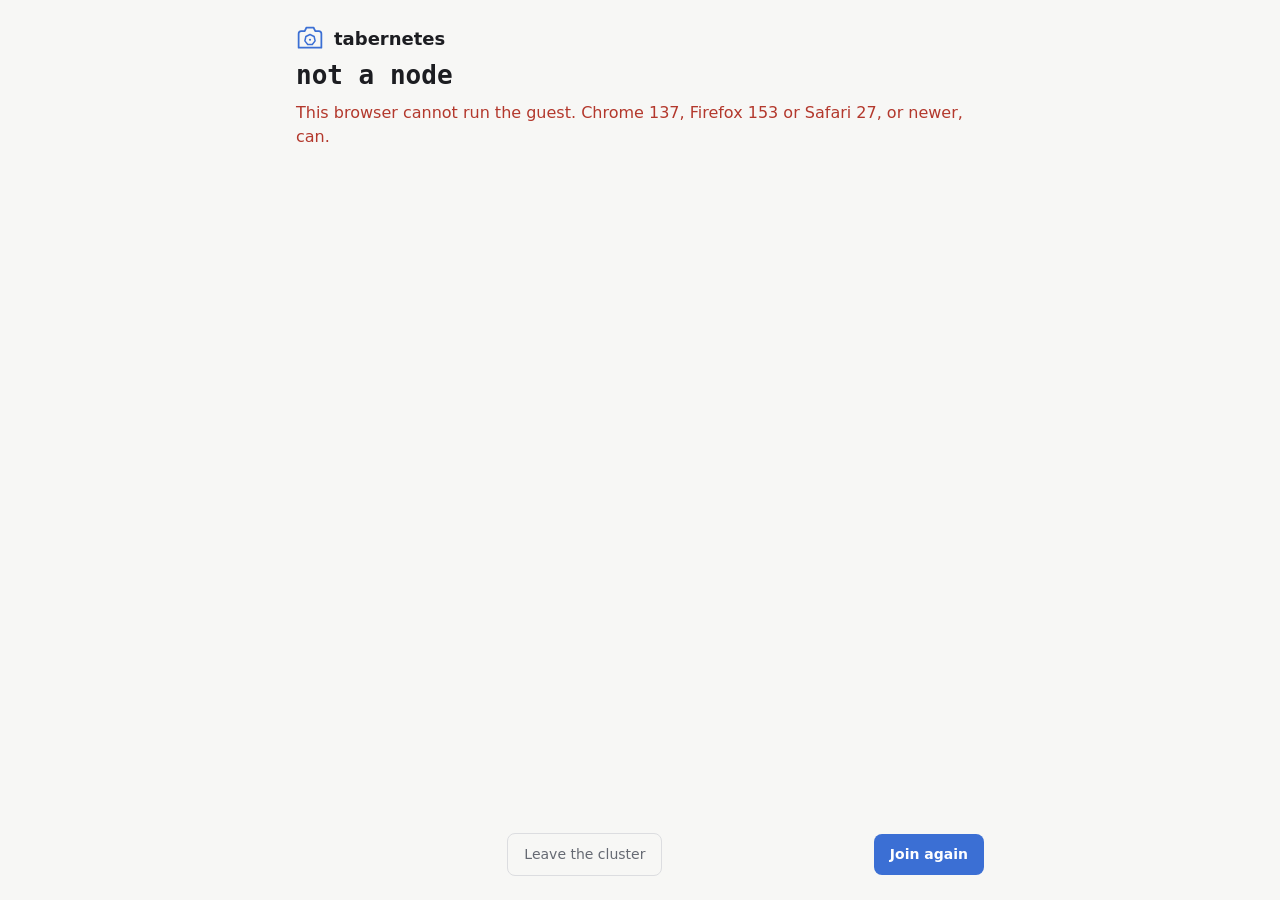
==== web/join.html @ d8e013d6 "Add the agent: a kubelet for every tab at once A tab that opens the join page holds a WebSocket to t" ====
<!doctype html>
<html lang="en">
  <head>
    <meta charset="utf-8" />
    <meta name="viewport" content="width=device-width, initial-scale=1" />
    <title>tabernetes: this tab is a node</title>
    <link rel="icon" href="mark.svg" />
    <link rel="stylesheet" href="site.css" />
  </head>
  <body class="node">
    <main>
      <header class="brand">
        <img src="mark.svg" alt="" />
        <a href="/" style="color: inherit; text-decoration: none">tabernetes</a>
      </header>

      <p class="node-name mono" id="name">joining</p>
      <p class="status" id="status" data-state="joining">Asking the cluster for a place.</p>

      <section class="pods" id="pods"></section>

      <footer class="node-foot">
        <span id="cluster"></span>
        <button class="button quiet" id="leave" hidden>Leave the cluster</button>
        <button class="button" id="rejoin" hidden>Join again</button>
      </footer>
    </main>
    <script type="module" src="join.js"></script>
  </body>
</html>
---- web/site.css ----
/* One sheet for both pages: the site, and the page a tab joins from. */
:root {
  --ground: #f7f7f5;
  --panel: #ffffff;
  --ink: #1c1d21;
  --muted: #666a73;
  --line: #dcdde0;
  --accent: #3b6fd4;
  --good: #1f8a4c;
  --bad: #b3382c;
  color-scheme: light dark;
}

@media (prefers-color-scheme: dark) {
  :root {
    --ground: #15161a;
    --panel: #1d1f24;
    --ink: #ececec;
    --muted: #9a9ea8;
    --line: #2e3138;
    --accent: #7ea6f4;
    --good: #55c98a;
    --bad: #f08a7e;
  }
}

* {
  box-sizing: border-box;
}

html,
body {
  margin: 0;
  background: var(--ground);
  color: var(--ink);
  font: 16px/1.5 system-ui, -apple-system, "Segoe UI", Roboto, sans-serif;
}

code,
.mono {
  font-family: ui-monospace, SFMono-Regular, Menlo, Consolas, monospace;
}

a {
  color: var(--accent);
}

main {
  max-width: 880px;
  margin: 0 auto;
  padding: 24px 16px 64px;
}

header.brand {
  display: flex;
  align-items: center;
  gap: 10px;
  font-weight: 600;
  font-size: 18px;
}

header.brand img {
  width: 28px;
  height: 28px;
}

h1 {
  font-size: 30px;
  line-height: 1.2;
  margin: 28px 0 8px;
}

h2 {
  font-size: 18px;
  margin: 36px 0 8px;
}

p.lede {
  color: var(--muted);
  margin: 0 0 24px;
  max-width: 60ch;
}

.panel {
  background: var(--panel);
  border: 1px solid var(--line);
  border-radius: 10px;
  padding: 16px;
}

/* The site: the invitation, the counts, the nodes. */
.invite {
  display: flex;
  gap: 20px;
  align-items: center;
  flex-wrap: wrap;
}

.invite img {
  width: 168px;
  height: 168px;
  border-radius: 6px;
  background: #fff;
}

.invite .words {
  flex: 1 1 240px;
}

.button {
  display: inline-block;
  background: var(--accent);
  color: #fff;
  border: 0;
  border-radius: 8px;
  padding: 10px 16px;
  font: inherit;
  font-weight: 600;
  text-decoration: none;
  cursor: pointer;
}

.button.quiet {
  background: transparent;
  color: var(--muted);
  border: 1px solid var(--line);
  font-weight: 500;
}

.counts {
  display: grid;
  grid-template-columns: repeat(auto-fit, minmax(120px, 1fr));
  gap: 12px;
  margin: 16px 0;
}

.counts .panel {
  padding: 12px 16px;
}

.counts .number {
  font-size: 28px;
  font-weight: 650;
  line-height: 1.1;
}

.counts .label {
  color: var(--muted);
  font-size: 13px;
}

table {
  width: 100%;
  border-collapse: collapse;
  font-size: 14px;
}

th,
td {
  text-align: left;
  padding: 6px 10px 6px 0;
  border-bottom: 1px solid var(--line);
  white-space: nowrap;
}

th {
  color: var(--muted);
  font-weight: 500;
  font-size: 12px;
  text-transform: uppercase;
  letter-spacing: 0.04em;
}

.scroll {
  overflow-x: auto;
}

.empty {
  color: var(--muted);
  padding: 12px 0 4px;
}

pre {
  background: var(--panel);
  border: 1px solid var(--line);
  border-radius: 8px;
  padding: 12px;
  overflow-x: auto;
  font-size: 13px;
}

/* The join page: a tab that is a node. */
body.node main {
  max-width: 720px;
  padding-bottom: 24px;
  min-height: 100dvh;
  display: flex;
  flex-direction: column;
}

.node-name {
  font-size: 26px;
  font-weight: 650;
  word-break: break-all;
  margin: 4px 0 0;
}

.status {
  margin: 6px 0 16px;
  color: var(--muted);
}

.status[data-state="running"] {
  color: var(--good);
}

.status[data-state="refused"],
.status[data-state="unsupported"],
.status[data-state="left"] {
  color: var(--bad);
}

.pods {
  flex: 1 1 auto;
  display: flex;
  flex-direction: column;
  gap: 12px;
}

.pod {
  flex: 1 1 320px;
  display: flex;
  flex-direction: column;
  border: 1px solid var(--line);
  border-radius: 10px;
  overflow: hidden;
  background: var(--panel);
}

.pod .title {
  padding: 8px 12px;
  font-size: 13px;
  border-bottom: 1px solid var(--line);
  display: flex;
  justify-content: space-between;
  gap: 12px;
}

.pod .title .image {
  color: var(--muted);
  overflow: hidden;
  text-overflow: ellipsis;
}

.pod iframe {
  flex: 1 1 auto;
  width: 100%;
  min-height: 300px;
  border: 0;
}

footer.node-foot {
  display: flex;
  justify-content: space-between;
  align-items: center;
  gap: 12px;
  margin-top: 16px;
  color: var(--muted);
  font-size: 14px;
}
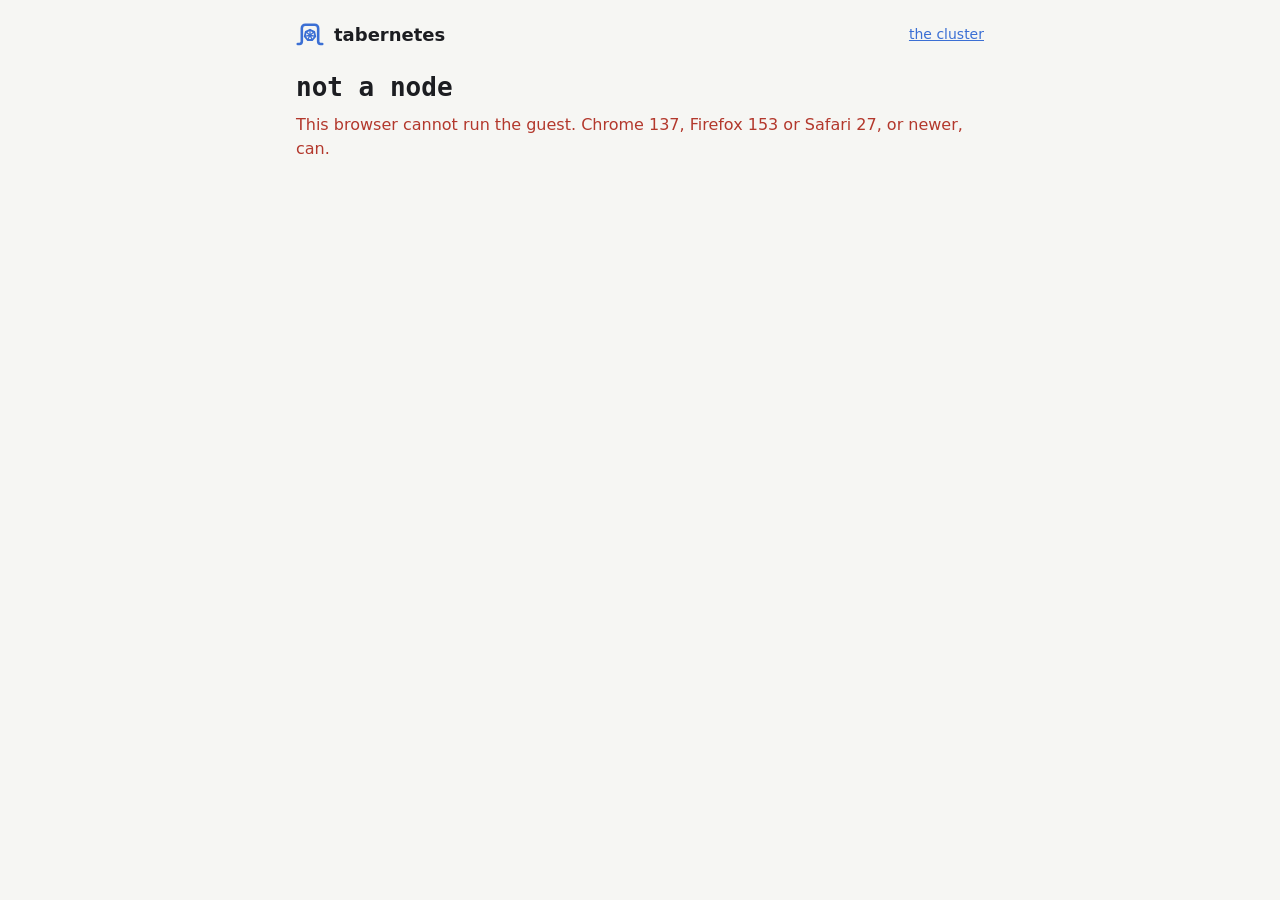
==== commit 6cb6f74d: "Show the cluster: a globe, a topology, a feed The front page was a count and a table. It now draws t" ====
--- a/web/join.html
+++ b/web/join.html
@@ -10,8 +10,8 @@
   <body class="node">
     <main>
       <header class="brand">
-        <img src="mark.svg" alt="" />
-        <a href="/" style="color: inherit; text-decoration: none">tabernetes</a>
+        <span class="name"><img src="mark.svg" alt="" /> tabernetes</span>
+        <a href="/">the cluster</a>
       </header>
 
       <p class="node-name mono" id="name">joining</p>
--- a/web/site.css
+++ b/web/site.css
@@ -1,6 +1,7 @@
-/* One sheet for both pages: the site, and the page a tab joins from. */
+/* One sheet for both pages: the front page, which shows the cluster,
+   and the page a tab joins from. */
 :root {
-  --ground: #f7f7f5;
+  --ground: #f6f6f3;
   --panel: #ffffff;
   --ink: #1c1d21;
   --muted: #666a73;
@@ -8,16 +9,24 @@
   --accent: #3b6fd4;
   --good: #1f8a4c;
   --bad: #b3382c;
+  --bar: #7ea6f4;
+
+  /* The hero is the night sky whatever the page's theme. */
+  --space: #070b16;
+  --space-ink: #edf1ff;
+  --space-muted: #9aa6c8;
+  --space-line: #1d2742;
+
   color-scheme: light dark;
 }
 
 @media (prefers-color-scheme: dark) {
   :root {
-    --ground: #15161a;
-    --panel: #1d1f24;
+    --ground: #101116;
+    --panel: #181a20;
     --ink: #ececec;
     --muted: #9a9ea8;
-    --line: #2e3138;
+    --line: #2b2e36;
     --accent: #7ea6f4;
     --good: #55c98a;
     --bad: #f08a7e;
@@ -26,6 +35,12 @@
 
 * {
   box-sizing: border-box;
+}
+
+/* An element the page has hidden stays hidden, whatever a class says
+   about how the element is laid out. */
+[hidden] {
+  display: none !important;
 }
 
 html,
@@ -33,10 +48,16 @@
   margin: 0;
   background: var(--ground);
   color: var(--ink);
-  font: 16px/1.5 system-ui, -apple-system, "Segoe UI", Roboto, sans-serif;
+  font:
+    16px/1.5 system-ui,
+    -apple-system,
+    "Segoe UI",
+    Roboto,
+    sans-serif;
 }
 
 code,
+pre,
 .mono {
   font-family: ui-monospace, SFMono-Regular, Menlo, Consolas, monospace;
 }
@@ -46,17 +67,24 @@
 }
 
 main {
-  max-width: 880px;
+  max-width: 1120px;
   margin: 0 auto;
-  padding: 24px 16px 64px;
+  padding: 20px 16px 72px;
 }
 
 header.brand {
+  display: flex;
+  align-items: center;
+  justify-content: space-between;
+  font-weight: 600;
+  font-size: 18px;
+  margin-bottom: 16px;
+}
+
+header.brand .name {
   display: flex;
   align-items: center;
   gap: 10px;
-  font-weight: 600;
-  font-size: 18px;
 }
 
 header.brand img {
@@ -64,47 +92,39 @@
   height: 28px;
 }
 
+header.brand a {
+  font-weight: 500;
+  font-size: 14px;
+}
+
 h1 {
-  font-size: 30px;
-  line-height: 1.2;
-  margin: 28px 0 8px;
+  font-size: clamp(28px, 4.2vw, 42px);
+  line-height: 1.12;
+  letter-spacing: -0.01em;
+  margin: 0 0 14px;
 }
 
 h2 {
-  font-size: 18px;
-  margin: 36px 0 8px;
-}
-
-p.lede {
-  color: var(--muted);
-  margin: 0 0 24px;
-  max-width: 60ch;
+  font-size: 17px;
+  margin: 0 0 6px;
+}
+
+main > h2 {
+  margin: 36px 0 10px;
+}
+
+.small {
+  color: var(--muted);
+  font-size: 13px;
+  margin: 0 0 12px;
 }
 
 .panel {
   background: var(--panel);
   border: 1px solid var(--line);
-  border-radius: 10px;
-  padding: 16px;
-}
-
-/* The site: the invitation, the counts, the nodes. */
-.invite {
-  display: flex;
-  gap: 20px;
-  align-items: center;
-  flex-wrap: wrap;
-}
-
-.invite img {
-  width: 168px;
-  height: 168px;
-  border-radius: 6px;
-  background: #fff;
-}
-
-.invite .words {
-  flex: 1 1 240px;
+  border-radius: 12px;
+  padding: 18px;
+  min-width: 0;
 }
 
 .button {
@@ -120,6 +140,11 @@
   cursor: pointer;
 }
 
+.button:disabled {
+  opacity: 0.6;
+  cursor: progress;
+}
+
 .button.quiet {
   background: transparent;
   color: var(--muted);
@@ -127,40 +152,405 @@
   font-weight: 500;
 }
 
-.counts {
+.empty {
+  color: var(--muted);
+  margin: 10px 0 0;
+  font-size: 14px;
+}
+
+/* The hero: the invitation, beside the world. */
+.hero {
   display: grid;
-  grid-template-columns: repeat(auto-fit, minmax(120px, 1fr));
+  grid-template-columns: minmax(0, 1.05fr) minmax(0, 1fr);
+  gap: 8px 24px;
+  align-items: center;
+  background: radial-gradient(1200px 500px at 85% 40%, #101a36 0%, transparent 60%), var(--space);
+  color: var(--space-ink);
+  border-radius: 16px;
+  padding: 32px;
+}
+
+.hero .lede {
+  color: var(--space-muted);
+  font-size: 17px;
+  margin: 0 0 22px;
+  max-width: 52ch;
+}
+
+.hero .small {
+  color: var(--space-muted);
+}
+
+.hero .invite {
+  display: flex;
+  gap: 18px;
+  align-items: center;
+  border: 1px solid var(--space-line);
+  border-radius: 12px;
+  padding: 14px;
+  background: rgba(255, 255, 255, 0.03);
+}
+
+.hero .invite img {
+  width: 132px;
+  height: 132px;
+  border-radius: 6px;
+  background: #fff;
+  flex: none;
+}
+
+.hero .invite p {
+  margin: 0 0 10px;
+}
+
+.hero .invite p:last-child {
+  margin: 0;
+}
+
+.hero .button {
+  background: #7ea6f4;
+  color: #071022;
+}
+
+.world {
+  text-align: center;
+  min-width: 0;
+}
+
+.world canvas {
+  width: 100%;
+  max-width: 520px;
+  aspect-ratio: 1;
+  touch-action: none;
+  cursor: grab;
+}
+
+.world canvas:active {
+  cursor: grabbing;
+}
+
+.world .small {
+  margin: -8px 0 0;
+}
+
+/* The numbers. */
+.tiles {
+  display: grid;
+  grid-template-columns: repeat(4, minmax(0, 1fr));
   gap: 12px;
   margin: 16px 0;
 }
 
-.counts .panel {
-  padding: 12px 16px;
-}
-
-.counts .number {
-  font-size: 28px;
+.tile {
+  background: var(--panel);
+  border: 1px solid var(--line);
+  border-radius: 12px;
+  padding: 14px 16px;
+  min-width: 0;
+}
+
+.tile .number {
+  font-size: 30px;
   font-weight: 650;
   line-height: 1.1;
-}
-
-.counts .label {
-  color: var(--muted);
+  font-variant-numeric: tabular-nums;
+}
+
+.tile .label {
   font-size: 13px;
+  margin-top: 2px;
+}
+
+.tile .sub {
+  color: var(--muted);
+  font-size: 12px;
+  margin-top: 4px;
+  min-height: 18px;
+  overflow: hidden;
+  text-overflow: ellipsis;
+  white-space: nowrap;
+}
+
+/* Panels side by side. */
+.pair {
+  display: grid;
+  grid-template-columns: repeat(2, minmax(0, 1fr));
+  gap: 12px;
+  margin: 12px 0;
+  align-items: start;
+}
+
+.pair.wide-left {
+  grid-template-columns: minmax(0, 1.25fr) minmax(0, 1fr);
+}
+
+.stack {
+  display: grid;
+  gap: 12px;
+  min-width: 0;
+}
+
+/* The topology. */
+#topology {
+  width: 100%;
+  height: auto;
+  display: block;
+  color: var(--muted);
+  overflow: visible;
+}
+
+#topology .spokes line {
+  stroke: var(--line);
+  stroke-width: 1;
+}
+
+#topology .links line {
+  stroke-width: 1.4;
+  opacity: 0.55;
+}
+
+#topology .links line.trunk {
+  stroke-width: 2.2;
+  opacity: 0.8;
+}
+
+#topology .pulses circle {
+  fill: var(--accent);
+}
+
+#topology .nodes rect {
+  stroke-width: 1.6;
+}
+
+#topology .nodes rect.idle {
+  stroke: var(--muted);
+  opacity: 0.7;
+}
+
+#topology .nodes .flash rect {
+  animation: flash 1.2s ease-out 1;
+}
+
+@keyframes flash {
+  0% {
+    stroke: #ffd27a;
+    stroke-width: 7;
+  }
+  100% {
+    stroke-width: 1.6;
+  }
+}
+
+#topology .service text,
+#topology .labels text {
+  font-size: 11px;
+  fill: var(--ink);
+  font-family: ui-monospace, SFMono-Regular, Menlo, Consolas, monospace;
+}
+
+#topology .labels text {
+  fill: var(--muted);
+  font-size: 11.5px;
+}
+
+#topology .hub circle {
+  fill: var(--panel);
+  stroke: var(--accent);
+  stroke-width: 2;
+}
+
+#topology .hub text {
+  font-size: 10.5px;
+  fill: var(--ink);
+  font-weight: 600;
+}
+
+.legend {
+  display: flex;
+  flex-wrap: wrap;
+  gap: 6px 16px;
+  font-size: 13px;
+  margin-top: 8px;
+}
+
+.legend .key {
+  display: inline-flex;
+  align-items: center;
+  gap: 6px;
+}
+
+.legend .swatch {
+  width: 10px;
+  height: 10px;
+  border-radius: 3px;
+  display: inline-block;
+}
+
+.legend .swatch.idle {
+  border: 1.5px solid var(--muted);
+}
+
+/* Lists of things that happened, and of records. */
+.feed,
+.ranks {
+  list-style: none;
+  margin: 8px 0 0;
+  padding: 0;
+  font-size: 13.5px;
+}
+
+.feed li,
+.ranks li {
+  display: flex;
+  justify-content: space-between;
+  gap: 12px;
+  padding: 6px 0;
+  border-top: 1px solid var(--line);
+}
+
+.feed li:first-child,
+.ranks li:first-child {
+  border-top: 0;
+}
+
+.feed .what,
+.ranks .what {
+  min-width: 0;
+  overflow-wrap: anywhere;
+}
+
+.feed .when,
+.ranks .when {
+  color: var(--muted);
+  white-space: nowrap;
+  text-align: right;
+}
+
+.ranks .when {
+  white-space: normal;
+}
+
+.feed .event::before {
+  content: "";
+  display: inline-block;
+  width: 7px;
+  height: 7px;
+  border-radius: 50%;
+  margin-right: 8px;
+  background: var(--muted);
+  flex: none;
+  align-self: center;
+}
+
+.feed .event.join::before {
+  background: var(--accent);
+}
+
+.feed .event.start::before {
+  background: var(--good);
+}
+
+.feed .event.leave::before,
+.feed .event.move::before {
+  background: var(--bad);
+}
+
+.feed .event .what {
+  flex: 1;
+}
+
+/* Bars lying down. */
+.bars .bar-row {
+  display: grid;
+  grid-template-columns: minmax(80px, 30%) 1fr 36px;
+  gap: 10px;
+  align-items: center;
+  font-size: 13.5px;
+  padding: 4px 0;
+}
+
+.bar-name {
+  overflow: hidden;
+  text-overflow: ellipsis;
+  white-space: nowrap;
+}
+
+.bar-track {
+  background: var(--ground);
+  border-radius: 4px;
+  height: 12px;
+  overflow: hidden;
+}
+
+.bar-track .bar {
+  display: block;
+  height: 100%;
+  background: var(--bar);
+  border-radius: 4px;
+}
+
+.bar-value {
+  text-align: right;
+  color: var(--muted);
+  font-variant-numeric: tabular-nums;
+}
+
+/* Bars standing up. */
+.bars.upright {
+  display: grid;
+  grid-auto-flow: column;
+  grid-auto-columns: 1fr;
+  gap: 6px;
+  height: 150px;
+  align-items: end;
+  margin: 12px 0 4px;
+}
+
+.bars.upright .column {
+  display: grid;
+  grid-template-rows: 16px 1fr 18px;
+  height: 100%;
+  text-align: center;
+  font-size: 11.5px;
+  color: var(--muted);
+}
+
+.bars.upright .bar {
+  align-self: end;
+  background: var(--bar);
+  border-radius: 4px 4px 0 0;
+  min-height: 2px;
+}
+
+.bars.upright .column-name {
+  padding-top: 4px;
+}
+
+/* The table of nodes. */
+.scroll {
+  overflow-x: auto;
+  background: var(--panel);
+  border: 1px solid var(--line);
+  border-radius: 12px;
+  padding: 4px 16px;
 }
 
 table {
   width: 100%;
   border-collapse: collapse;
-  font-size: 14px;
+  font-size: 13.5px;
 }
 
 th,
 td {
   text-align: left;
-  padding: 6px 10px 6px 0;
+  padding: 7px 12px 7px 0;
   border-bottom: 1px solid var(--line);
   white-space: nowrap;
+}
+
+tr:last-child td {
+  border-bottom: 0;
 }
 
 th {
@@ -171,13 +561,8 @@
   letter-spacing: 0.04em;
 }
 
-.scroll {
-  overflow-x: auto;
-}
-
-.empty {
-  color: var(--muted);
-  padding: 12px 0 4px;
+.prose {
+  max-width: 70ch;
 }
 
 pre {
@@ -189,6 +574,47 @@
   font-size: 13px;
 }
 
+/* Narrow screens: one column. */
+@media (max-width: 860px) {
+  .hero {
+    grid-template-columns: minmax(0, 1fr);
+    padding: 22px 18px;
+  }
+
+  .world canvas {
+    max-width: 340px;
+  }
+
+  /* Someone reading on a phone is holding the thing the QR code is
+     for, so the code goes and the button takes its place. */
+  .hero .invite img {
+    display: none;
+  }
+
+  .hero .invite .button {
+    display: block;
+    text-align: center;
+  }
+
+  .hero .invite > div {
+    width: 100%;
+  }
+
+  .tiles {
+    grid-template-columns: repeat(2, minmax(0, 1fr));
+  }
+
+  .pair,
+  .pair.wide-left {
+    grid-template-columns: minmax(0, 1fr);
+  }
+
+  .hero .invite {
+    flex-direction: column;
+    align-items: flex-start;
+  }
+}
+
 /* The join page: a tab that is a node. */
 body.node main {
   max-width: 720px;
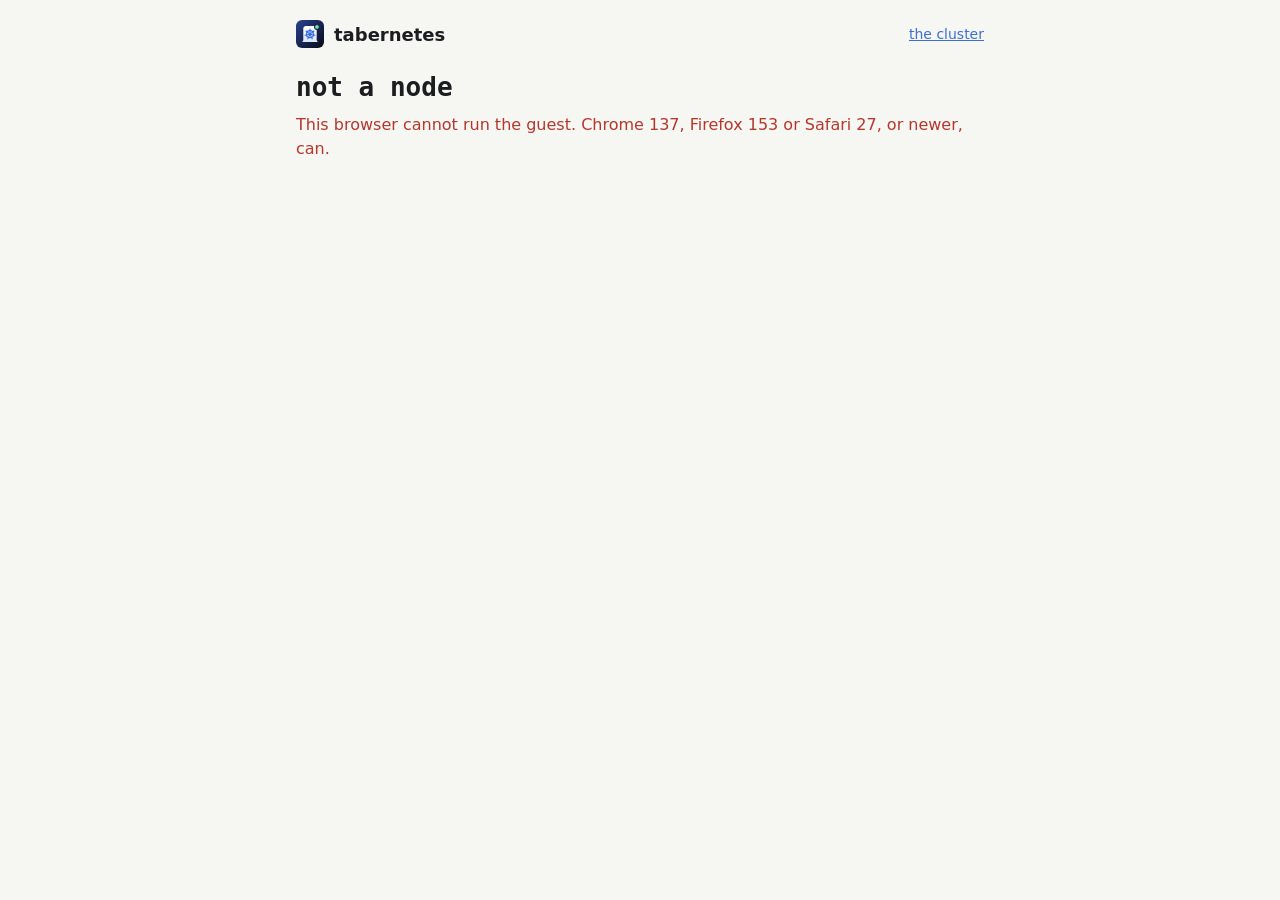
==== commit 5b464ace: "Give the site an icon The mark was a line drawing that read as a camera at small sizes. It is now an" ====
--- a/web/join.html
+++ b/web/join.html
@@ -4,7 +4,10 @@
     <meta charset="utf-8" />
     <meta name="viewport" content="width=device-width, initial-scale=1" />
     <title>tabernetes: this tab is a node</title>
-    <link rel="icon" href="mark.svg" />
+    <link rel="icon" href="mark.svg" type="image/svg+xml" />
+    <link rel="icon" href="icon-32.png" sizes="32x32" type="image/png" />
+    <link rel="apple-touch-icon" href="icon-180.png" />
+    <meta name="theme-color" content="#070b16" />
     <link rel="stylesheet" href="site.css" />
   </head>
   <body class="node">
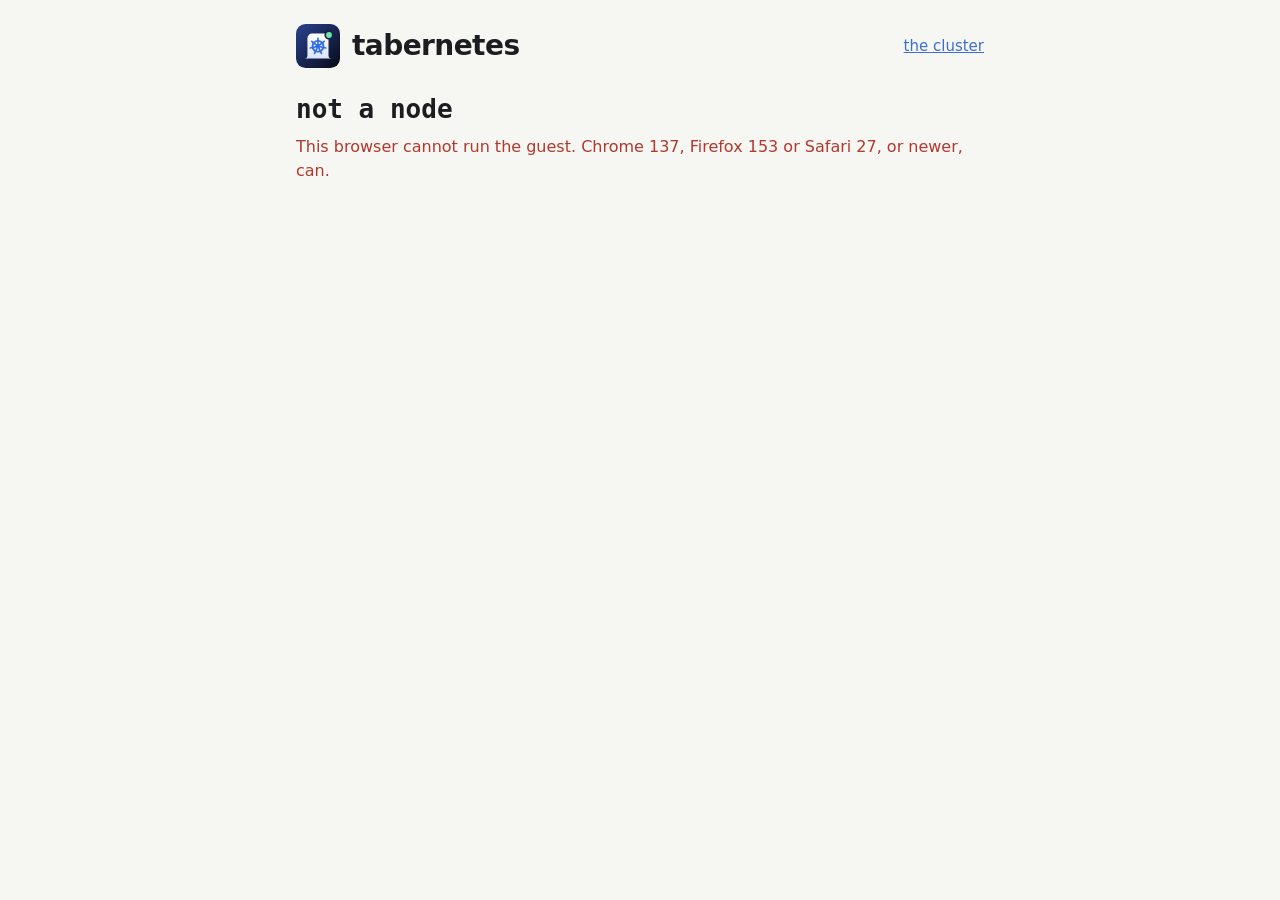
==== commit 83d4cf51: "Say on the join page what the pod is A line under the status says that Kubernetes scheduled the pod " ====
--- a/web/join.html
+++ b/web/join.html
@@ -19,6 +19,12 @@
 
       <p class="node-name mono" id="name">joining</p>
       <p class="status" id="status" data-state="joining">Asking the cluster for a place.</p>
+      <p class="small" id="explain" hidden>
+        Kubernetes scheduled the pod below to this tab. Its program is running on this device, on a
+        Linux kernel booted in the tab; the pod's files and its address in the cluster stay on the
+        cluster's machine. Close the tab and the pod is started on someone else's.
+        <a id="watch" href="/">See this node on the cluster's page.</a>
+      </p>
 
       <section class="pods" id="pods"></section>
 
--- a/web/site.css
+++ b/web/site.css
@@ -76,25 +76,27 @@
   display: flex;
   align-items: center;
   justify-content: space-between;
-  font-weight: 600;
-  font-size: 18px;
-  margin-bottom: 16px;
+  font-weight: 700;
+  font-size: 28px;
+  letter-spacing: -0.02em;
+  margin: 4px 0 18px;
 }
 
 header.brand .name {
   display: flex;
   align-items: center;
-  gap: 10px;
+  gap: 12px;
 }
 
 header.brand img {
-  width: 28px;
-  height: 28px;
+  width: 44px;
+  height: 44px;
 }
 
 header.brand a {
   font-weight: 500;
-  font-size: 14px;
+  font-size: 15px;
+  letter-spacing: 0;
 }
 
 h1 {
@@ -213,8 +215,60 @@
 }
 
 .world {
+  position: relative;
   text-align: center;
   min-width: 0;
+}
+
+/* The card of the dot that was picked, over a corner of the globe. */
+.picked {
+  position: absolute;
+  top: 0;
+  left: 0;
+  width: min(270px, 78%);
+  text-align: left;
+  background: rgba(10, 16, 34, 0.92);
+  border: 1px solid var(--space-line);
+  border-radius: 10px;
+  padding: 12px 14px;
+  font-size: 13px;
+  backdrop-filter: blur(4px);
+}
+
+.picked-name {
+  font-weight: 600;
+  font-size: 14px;
+  margin: 0 22px 8px 0;
+  overflow-wrap: anywhere;
+}
+
+.picked dl {
+  display: grid;
+  grid-template-columns: auto 1fr;
+  gap: 3px 12px;
+  margin: 0;
+}
+
+.picked dt {
+  color: var(--space-muted);
+}
+
+.picked dd {
+  margin: 0;
+  overflow-wrap: anywhere;
+}
+
+.picked .close {
+  position: absolute;
+  top: 6px;
+  right: 8px;
+  background: none;
+  border: 0;
+  color: var(--space-muted);
+  font-size: 20px;
+  line-height: 1;
+  cursor: pointer;
+  padding: 2px 4px;
 }
 
 .world canvas {
@@ -459,6 +513,22 @@
   flex: 1;
 }
 
+.feed .address {
+  color: var(--muted);
+}
+
+/* A Service: its name and address on one line, and the nodes its pods
+   are on under them. */
+#services li {
+  flex-direction: column;
+  gap: 2px;
+}
+
+#services .when {
+  text-align: left;
+  white-space: normal;
+}
+
 /* Bars lying down. */
 .bars .bar-row {
   display: grid;
@@ -541,6 +611,22 @@
   font-size: 13.5px;
 }
 
+#residents-note {
+  margin-top: 10px;
+}
+
+/* A long table scrolls inside its own box, under headings that stay. */
+.scroll.tall {
+  max-height: 440px;
+  overflow-y: auto;
+}
+
+.scroll.tall th {
+  position: sticky;
+  top: 0;
+  background: var(--panel);
+}
+
 th,
 td {
   text-align: left;
@@ -563,6 +649,78 @@
 
 .prose {
   max-width: 70ch;
+}
+
+/* How it works: three steps side by side. */
+.steps {
+  list-style: none;
+  counter-reset: step;
+  display: grid;
+  grid-template-columns: repeat(3, minmax(0, 1fr));
+  gap: 12px;
+  margin: 0;
+  padding: 0;
+}
+
+.steps li {
+  counter-increment: step;
+  background: var(--panel);
+  border: 1px solid var(--line);
+  border-radius: 12px;
+  padding: 14px 16px;
+  font-size: 14.5px;
+}
+
+.steps li::before {
+  content: counter(step);
+  display: block;
+  color: var(--accent);
+  font-weight: 700;
+  font-size: 20px;
+  margin-bottom: 4px;
+}
+
+/* A listing of YAML, coloured by site.js. */
+pre.yaml .key {
+  color: var(--accent);
+}
+
+pre.yaml .value {
+  color: var(--ink);
+}
+
+pre.yaml .comment {
+  color: var(--muted);
+}
+
+pre.yaml .line {
+  display: block;
+  margin: 0 -12px;
+  padding: 0 12px;
+}
+
+pre.yaml .line.mark {
+  background: color-mix(in srgb, var(--accent) 16%, transparent);
+  box-shadow: inset 3px 0 0 var(--accent);
+}
+
+/* The foot of the front page. */
+footer.foot {
+  margin-top: 48px;
+  padding-top: 18px;
+  border-top: 1px solid var(--line);
+  color: var(--muted);
+  font-size: 14px;
+  text-align: center;
+}
+
+footer.foot p {
+  margin: 0 0 8px;
+}
+
+footer.foot code {
+  font-size: 12px;
+  overflow-wrap: anywhere;
 }
 
 pre {
@@ -605,8 +763,18 @@
   }
 
   .pair,
-  .pair.wide-left {
+  .pair.wide-left,
+  .steps {
     grid-template-columns: minmax(0, 1fr);
+  }
+
+  header.brand {
+    font-size: 24px;
+  }
+
+  header.brand img {
+    width: 38px;
+    height: 38px;
   }
 
   .hero .invite {
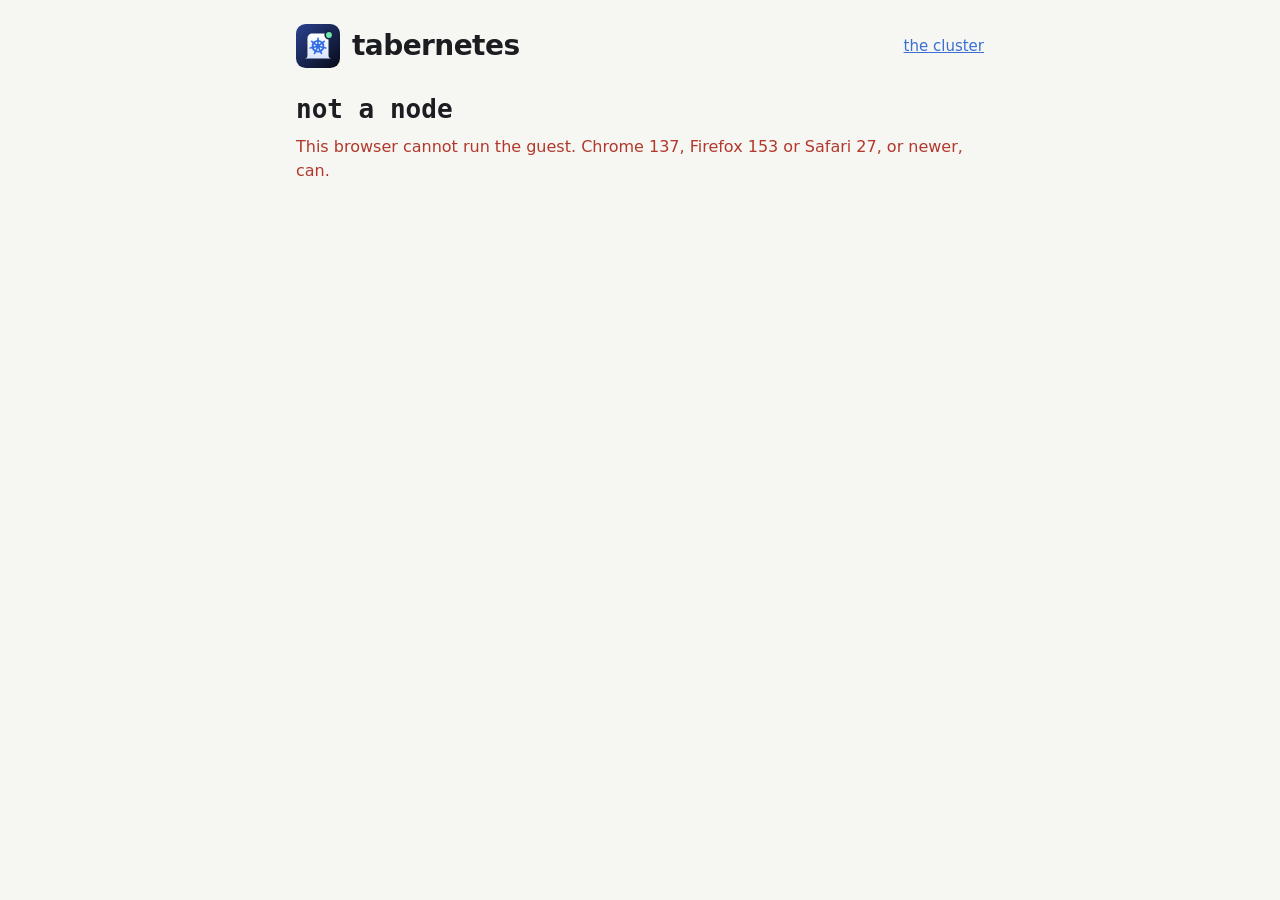
==== commit 3a4a2b82: "Show a node its tally, its own pod and a shell The join page showed a terminal and left the visitor " ====
--- a/web/join.html
+++ b/web/join.html
@@ -26,6 +26,23 @@
         <a id="watch" href="/">See this node on the cluster's page.</a>
       </p>
 
+      <section class="mine" id="mine" hidden>
+        <dl class="tally">
+          <div>
+            <dt>a node for</dt>
+            <dd id="tally-age">0s</dd>
+          </div>
+          <div>
+            <dt>requests answered</dt>
+            <dd id="tally-answered">0</dd>
+          </div>
+        </dl>
+        <div class="ask-mine">
+          <button class="button" id="ask-mine">Send a request to my pod</button>
+          <span class="small" id="ask-mine-answer" aria-live="polite"></span>
+        </div>
+      </section>
+
       <section class="pods" id="pods"></section>
 
       <footer class="node-foot">
--- a/web/site.css
+++ b/web/site.css
@@ -325,6 +325,44 @@
   white-space: nowrap;
 }
 
+/* A line that has more to say is underlined with dots: pointing at the
+   line, or touching it, shows what. */
+.tile .sub:has(.tip) {
+  overflow: visible;
+}
+
+.tip {
+  position: relative;
+  cursor: default;
+  outline: none;
+  text-decoration: underline dotted;
+  text-underline-offset: 3px;
+}
+
+.tip:hover,
+.tip:focus {
+  color: var(--ink);
+}
+
+.tip:hover::after,
+.tip:focus::after {
+  content: attr(data-tip);
+  position: absolute;
+  z-index: 2;
+  top: calc(100% + 6px);
+  left: 0;
+  width: min(300px, 70vw);
+  white-space: normal;
+  background: var(--panel);
+  color: var(--ink);
+  border: 1px solid var(--line);
+  border-radius: 8px;
+  padding: 8px 10px;
+  font-size: 12.5px;
+  line-height: 1.45;
+  box-shadow: 0 6px 20px rgba(0, 0, 0, 0.18);
+}
+
 /* Panels side by side. */
 .pair {
   display: grid;
@@ -360,7 +398,6 @@
 
 #topology .links line {
   stroke-width: 1.4;
-  opacity: 0.55;
 }
 
 #topology .links line.trunk {
@@ -611,14 +648,40 @@
   font-size: 13.5px;
 }
 
-#residents-note {
-  margin-top: 10px;
-}
-
 /* A long table scrolls inside its own box, under headings that stay. */
 .scroll.tall {
   max-height: 440px;
   overflow-y: auto;
+  padding-top: 0;
+}
+
+/* The row of the node that was picked. */
+tr.lit td {
+  background: color-mix(in srgb, var(--accent) 14%, transparent);
+}
+
+/* A node's name where it is a link to the node, and a button that
+   reads as a link. Both are underlined with dots, as everything on the
+   page that answers to a pointer is. */
+a.node-link {
+  color: inherit;
+  text-decoration: underline dotted;
+  text-underline-offset: 3px;
+}
+
+button.linklike {
+  background: none;
+  border: 0;
+  padding: 0;
+  font: inherit;
+  color: var(--accent);
+  cursor: pointer;
+  text-decoration: underline dotted;
+  text-underline-offset: 3px;
+}
+
+#topology .nodes g {
+  cursor: pointer;
 }
 
 .scroll.tall th {
@@ -853,6 +916,88 @@
   border: 0;
 }
 
+/* A pod's two parts: what the program prints, and a shell beside it. */
+.pod .part {
+  display: flex;
+  flex-direction: column;
+  flex: 1 1 auto;
+}
+
+.pod .part + .part {
+  border-top: 1px solid var(--line);
+  flex: 0 0 auto;
+}
+
+.pod .label {
+  display: flex;
+  align-items: center;
+  flex-wrap: wrap;
+  gap: 4px 10px;
+  padding: 6px 12px;
+  font-size: 12px;
+  color: var(--muted);
+}
+
+.pod .label b {
+  color: var(--ink);
+  font-weight: 600;
+}
+
+.pod .label .button {
+  margin-left: auto;
+  padding: 5px 12px;
+  font-size: 13px;
+}
+
+.pod .terminal {
+  height: 300px;
+  padding: 6px 8px;
+  background: #000;
+}
+
+.pod .note {
+  margin: 0;
+  padding: 0 12px 8px;
+  font-size: 12px;
+  color: var(--muted);
+}
+
+/* What this node has done, and the button that asks its own pod. */
+.mine {
+  display: flex;
+  flex-wrap: wrap;
+  align-items: center;
+  justify-content: space-between;
+  gap: 12px 24px;
+  margin: 0 0 16px;
+}
+
+.mine .tally {
+  display: flex;
+  flex-wrap: wrap;
+  gap: 8px 28px;
+  margin: 0;
+}
+
+.mine .tally dt {
+  font-size: 12px;
+  color: var(--muted);
+}
+
+.mine .tally dd {
+  margin: 0;
+  font-size: 20px;
+  font-weight: 650;
+  font-variant-numeric: tabular-nums;
+}
+
+.mine .ask-mine {
+  display: flex;
+  flex-wrap: wrap;
+  align-items: center;
+  gap: 8px 12px;
+}
+
 footer.node-foot {
   display: flex;
   justify-content: space-between;
